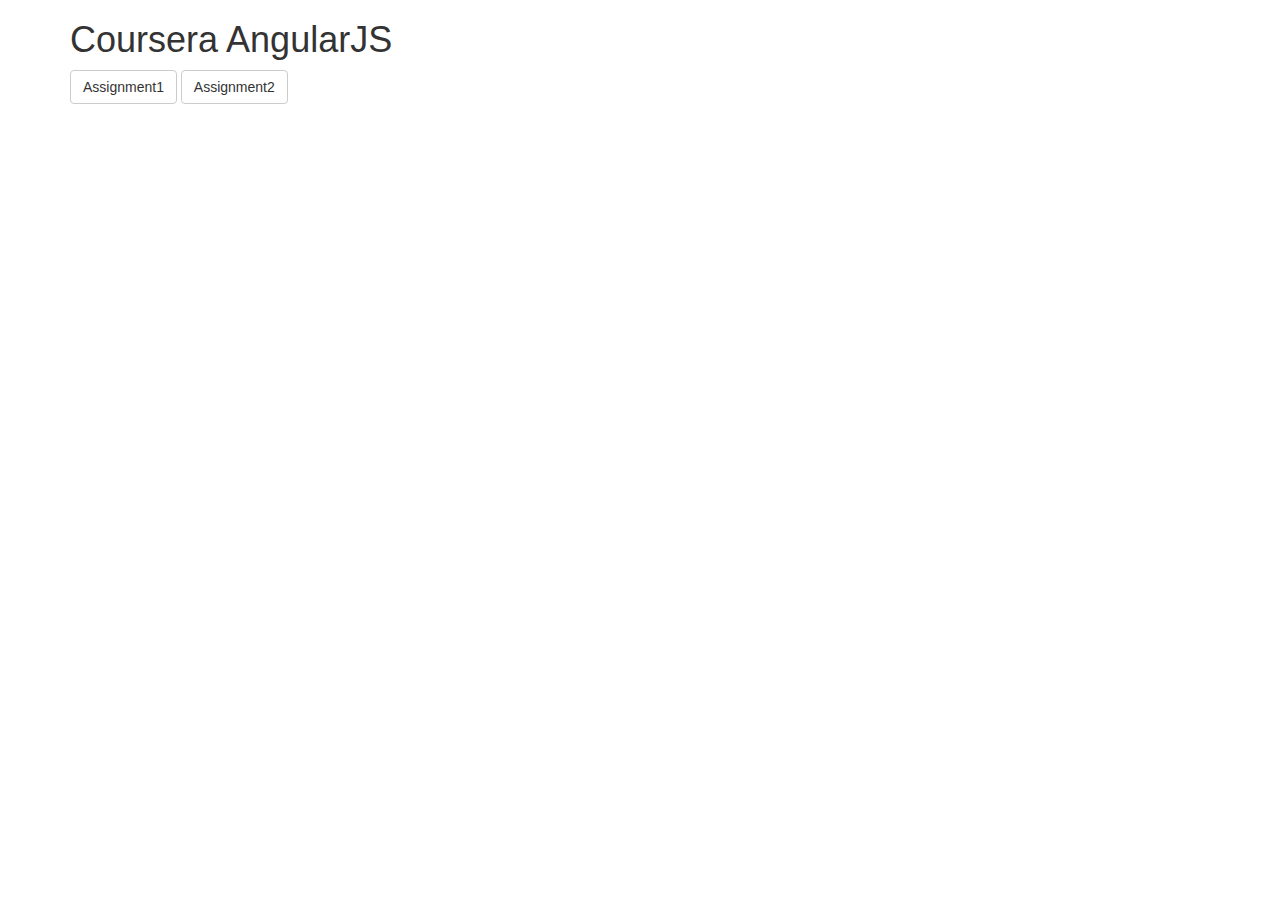
==== index.html @ 51a838d9 "Add index page" ====
<!doctype html>
<html lang="en">
  <head>
    <title>Lunch Checker</title>
    <meta name="viewport" content="width=device-width, initial-scale=1">
    <link rel="stylesheet" href="styles/bootstrap.min.css">
    <style>
      .message { font-size: 1.3em; font-weight: bold; }
    </style>
  </head>
<body>
   <div class="container">
     <h1>Coursera AngularJS</h1>
        <a href="/assignment1/" class="btn btn-default">Assignment1</a>
        <a href="/assignment2/" class="btn btn-default">Assignment2</a>
   </div>

</body>
</html>
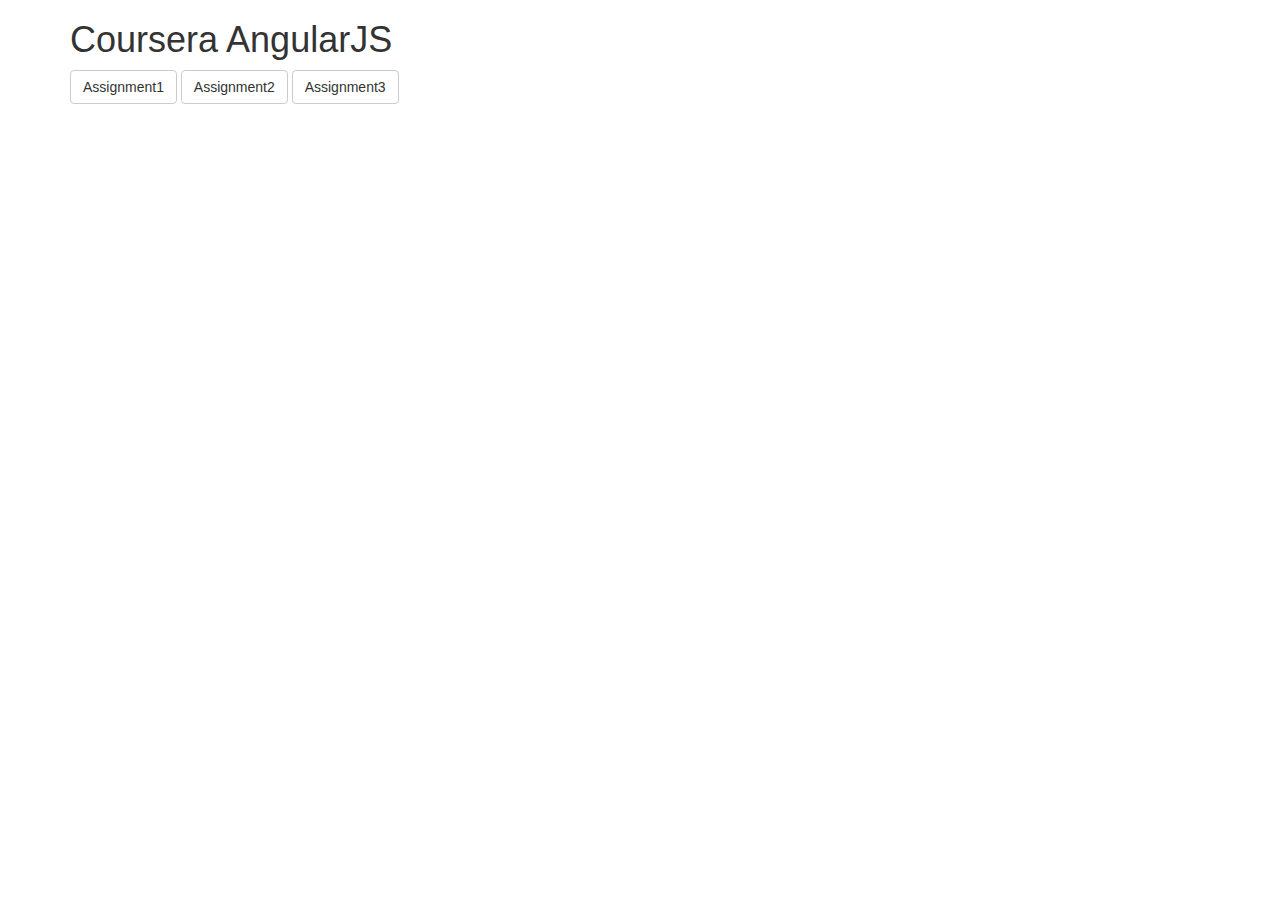
==== commit cc38aaec: "Add url to assignment 3" ====
--- a/index.html
+++ b/index.html
@@ -11,8 +11,9 @@
 <body>
    <div class="container">
      <h1>Coursera AngularJS</h1>
-        <a href="/assignment1/" class="btn btn-default">Assignment1</a>
-        <a href="/assignment2/" class="btn btn-default">Assignment2</a>
+        <a href="assignment1/" class="btn btn-default">Assignment1</a>
+        <a href="assignment2/" class="btn btn-default">Assignment2</a>
+        <a href="assignment3/" class="btn btn-default">Assignment3</a>
    </div>
 
 </body>
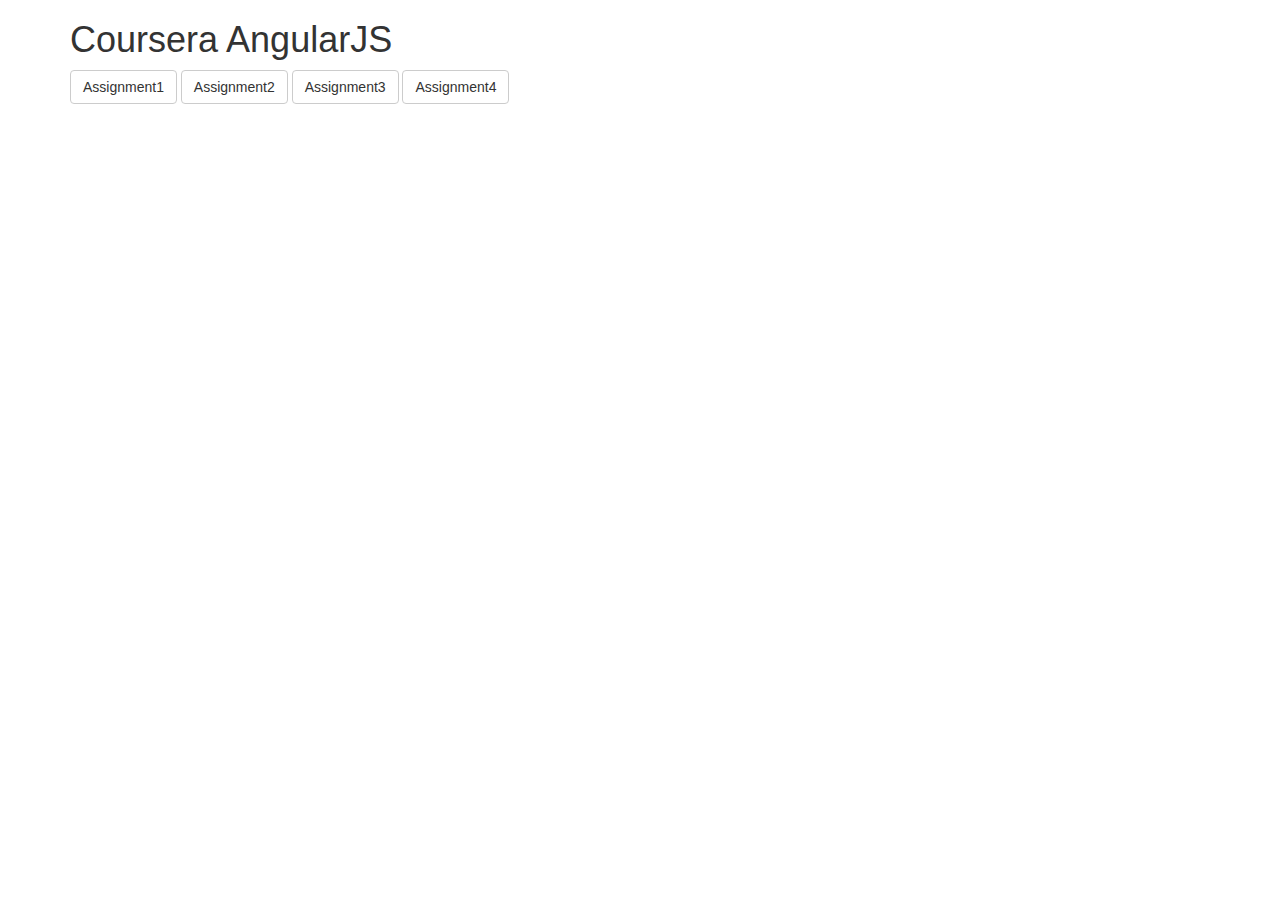
==== commit 6548f767: "index page url add assignment 4" ====
--- a/index.html
+++ b/index.html
@@ -14,6 +14,7 @@
         <a href="assignment1/" class="btn btn-default">Assignment1</a>
         <a href="assignment2/" class="btn btn-default">Assignment2</a>
         <a href="assignment3/" class="btn btn-default">Assignment3</a>
+        <a href="assignment4/" class="btn btn-default">Assignment4</a>
    </div>
 
 </body>
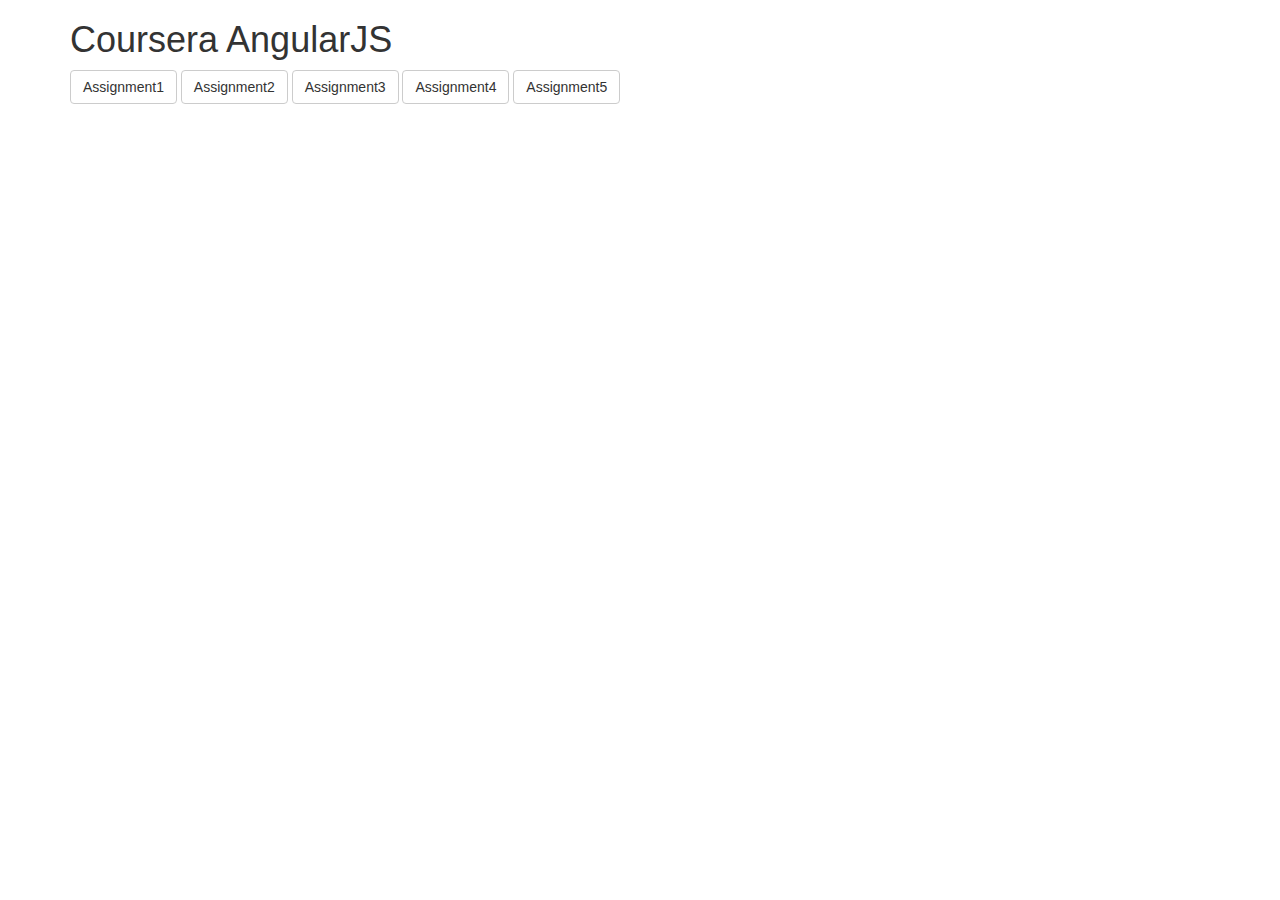
==== commit 96acc046: "Assignment 5 without bonus" ====
--- a/index.html
+++ b/index.html
@@ -15,6 +15,7 @@
         <a href="assignment2/" class="btn btn-default">Assignment2</a>
         <a href="assignment3/" class="btn btn-default">Assignment3</a>
         <a href="assignment4/" class="btn btn-default">Assignment4</a>
+        <a href="assignment5/" class="btn btn-default">Assignment5</a>
    </div>
 
 </body>
